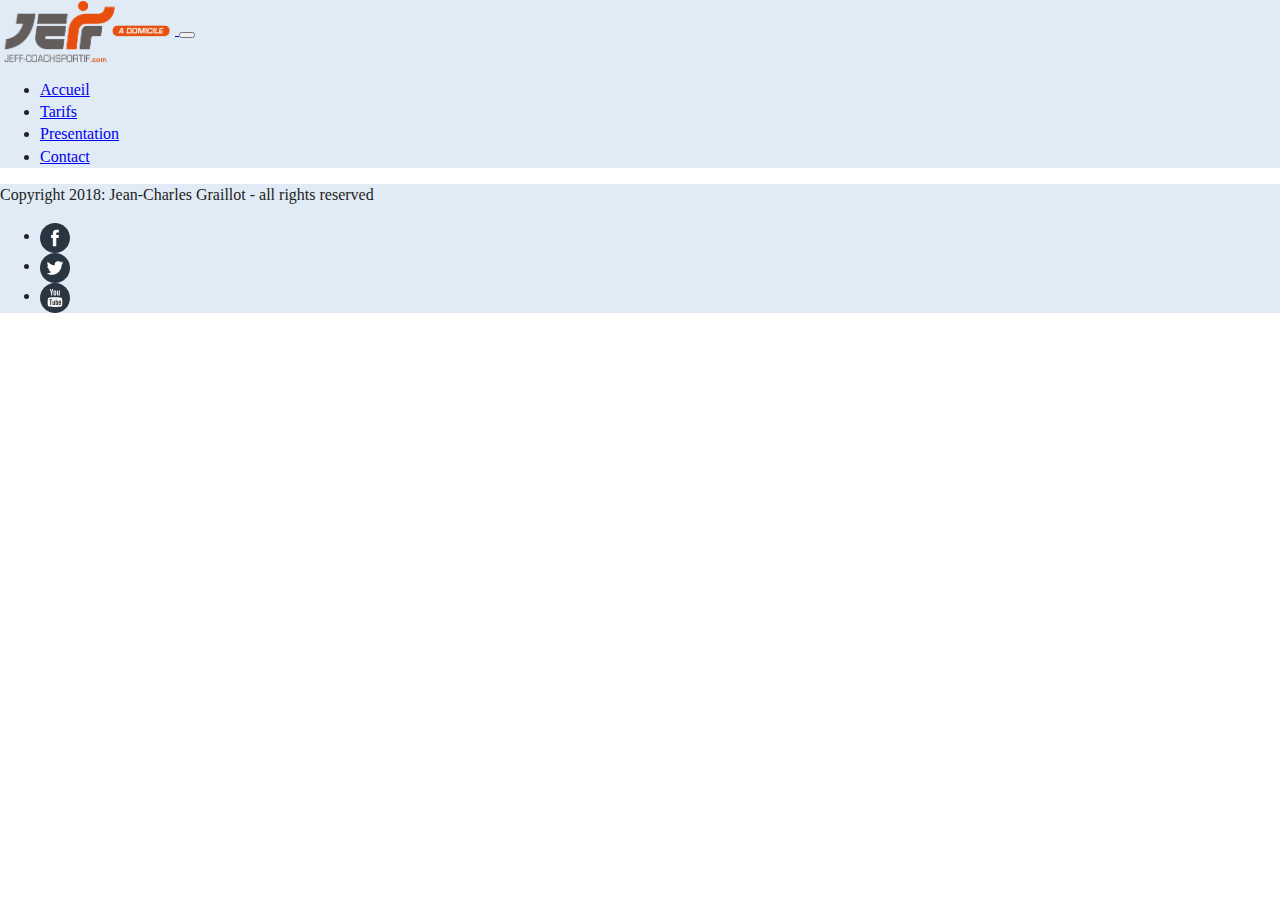
==== html/contact.html @ 62c443b2 "Welcome tarif presentation finished" ====
<!doctype html>
<html class="no-js" lang="fr">

<head>
  <meta charset="utf-8">
  <meta http-equiv="x-ua-compatible" content="ie=edge">
  <title>Jean-François BUCHINGER: coach sportif</title>
  <link rel="stylesheet" href="https://stackpath.bootstrapcdn.com/bootstrap/4.1.2/css/bootstrap.min.css" integrity="sha384-Smlep5jCw/wG7hdkwQ/Z5nLIefveQRIY9nfy6xoR1uRYBtpZgI6339F5dgvm/e9B" crossorigin="anonymous">
  <meta name="description" content="">
  <meta name="viewport" content="width=device-width, initial-scale=1, shrink-to-fit=no">

  <link rel="manifest" href="site.webmanifest">
  <link rel="apple-touch-icon" href="icon.png">
  <!-- Place favicon.ico in the root directory -->

  <link rel="stylesheet" href="../css/normalize.css">
  <link rel="stylesheet" href="../css/main.css">
</head>

<body>
  <!--[if lte IE 9]>
    <p class="browserupgrade">You are using an <strong>outdated</strong> browser. Please <a href="https://browsehappy.com/">upgrade your browser</a> to improve your experience and security.</p>
  <![endif]-->

  <header class="navbar navbar-expand-md navbar-light backgroundLightGrey">
    <a href="#" class="navbar-brand col-4">
      <img src="../img/logoCoach.png" alt="logo site">
    </a>
    <!--<h1 class="navbar-text h5 col-6">Jean-François BUCHINGER : coach sportif</h1>-->
    <button class="navbar-toggler" data-toggle="collapse" data-target="#navbar-content">
      <span class="navbar-toggler-icon"></span>
    </button>
    <div class="navbar navbar-collapse" id="navbar-content">
        <ul class="navbar-nav ml-auto">
          <li class="nav-item"><a href="../index.html" class="nav-link">Accueil</a></li>
          <li class="nav-item"><a href="tarifs.html" class="nav-link">Tarifs</a></li>
          <li class="nav-item"><a href="presentation.html" class="nav-link">Presentation</a></li>
          <li class="nav-item"><a href="contact.html" class="nav-link active">Contact</a></li>
        </ul>
    </div>
  </header>


  <main class="container">


  </main>

  <footer class="navbar navbar-expand navbar-light backgroundLightGrey">
    <p class="navbar-text h5 col-6">Copyright 2018: Jean-Charles Graillot - all rights reserved</p>

    <div class="navbar navbar-collapse col-6" id="navbar-content">
        <ul class="navbar-nav ml-auto">
          <li class="nav-item"><a href="#" class="nav-link"><img src="../img/facebook.svg" style="width: 30px" alt=" logo facebook"></a></li>
          <li class="nav-item"><a href="#" class="nav-link"><img src="../img/twitter.svg" style="width: 30px"alt="logo twitter"></a></li>
          <li class="nav-item"><a href="#" class="nav-link"><img src="../img/youtube.svg" style="width: 30px"alt="logo youtube"></a></li>
        </ul>
    </div>
  </header>

  <script src="../js/vendor/modernizr-3.6.0.min.js"></script>
  <script src="https://code.jquery.com/jquery-3.3.1.slim.min.js" integrity="sha384-q8i/X+965DzO0rT7abK41JStQIAqVgRVzpbzo5smXKp4YfRvH+8abtTE1Pi6jizo" crossorigin="anonymous"></script>
  <script src="https://cdnjs.cloudflare.com/ajax/libs/popper.js/1.14.3/umd/popper.min.js" integrity="sha384-ZMP7rVo3mIykV+2+9J3UJ46jBk0WLaUAdn689aCwoqbBJiSnjAK/l8WvCWPIPm49" crossorigin="anonymous"></script>
  <script src="https://stackpath.bootstrapcdn.com/bootstrap/4.1.2/js/bootstrap.min.js" integrity="sha384-o+RDsa0aLu++PJvFqy8fFScvbHFLtbvScb8AjopnFD+iEQ7wo/CG0xlczd+2O/em" crossorigin="anonymous"></script>
  <script>window.jQuery || document.write('<script src="js/vendor/jquery-3.3.1.min.js"><\/script>')</script>
  <script src="../js/plugins.js"></script>
  <script src="../js/main.js"></script>

  <!-- Google Analytics: change UA-XXXXX-Y to be your site's ID. -->
  <script>
    window.ga = function () { ga.q.push(arguments) }; ga.q = []; ga.l = +new Date;
    ga('create', 'UA-XXXXX-Y', 'auto'); ga('send', 'pageview')
  </script>
  <script src="https://www.google-analytics.com/analytics.js" async defer></script>
</body>

</html>
---- css/main.css ----
/*! HTML5 Boilerplate v6.1.0 | MIT License | https://html5boilerplate.com/ */

/*
 * What follows is the result of much research on cross-browser styling.
 * Credit left inline and big thanks to Nicolas Gallagher, Jonathan Neal,
 * Kroc Camen, and the H5BP dev community and team.
 */

/* ==========================================================================
   Base styles: opinionated defaults
   ========================================================================== */

html {
    color: #222;
    font-size: 1em;
    line-height: 1.4;
}

/*
 * Remove text-shadow in selection highlight:
 * https://twitter.com/miketaylr/status/12228805301
 *
 * Vendor-prefixed and regular ::selection selectors cannot be combined:
 * https://stackoverflow.com/a/16982510/7133471
 *
 * Customize the background color to match your design.
 */

::-moz-selection {
    background: #b3d4fc;
    text-shadow: none;
}

::selection {
    background: #b3d4fc;
    text-shadow: none;
}

/*
 * A better looking default horizontal rule
 */

hr {
    display: block;
    height: 1px;
    border: 0;
    border-top: 1px solid #ccc;
    margin: 1em 0;
    padding: 0;
}

/*
 * Remove the gap between audio, canvas, iframes,
 * images, videos and the bottom of their containers:
 * https://github.com/h5bp/html5-boilerplate/issues/440
 */

audio,
canvas,
iframe,
img,
svg,
video {
    vertical-align: middle;
}

/*
 * Remove default fieldset styles.
 */

fieldset {
    border: 0;
    margin: 0;
    padding: 0;
}

/*
 * Allow only vertical resizing of textareas.
 */

textarea {
    resize: vertical;
}

/* ==========================================================================
   Browser Upgrade Prompt
   ========================================================================== */

.browserupgrade {
    margin: 0.2em 0;
    background: #ccc;
    color: #000;
    padding: 0.2em 0;
}

/* ==========================================================================
   Author's custom styles
   ========================================================================== */

















/* ==========================================================================
   Helper classes
   ========================================================================== */

/*
 * Hide visually and from screen readers
 */

.hidden {
    display: none !important;
}

/*
 * Hide only visually, but have it available for screen readers:
 * https://snook.ca/archives/html_and_css/hiding-content-for-accessibility
 *
 * 1. For long content, line feeds are not interpreted as spaces and small width
 *    causes content to wrap 1 word per line:
 *    https://medium.com/@jessebeach/beware-smushed-off-screen-accessible-text-5952a4c2cbfe
 */

.visuallyhidden {
    border: 0;
    clip: rect(0 0 0 0);
    height: 1px;
    margin: -1px;
    overflow: hidden;
    padding: 0;
    position: absolute;
    width: 1px;
    white-space: nowrap; /* 1 */
}

/*
 * Extends the .visuallyhidden class to allow the element
 * to be focusable when navigated to via the keyboard:
 * https://www.drupal.org/node/897638
 */

.visuallyhidden.focusable:active,
.visuallyhidden.focusable:focus {
    clip: auto;
    height: auto;
    margin: 0;
    overflow: visible;
    position: static;
    width: auto;
    white-space: inherit;
}

/*
 * Hide visually and from screen readers, but maintain layout
 */

.invisible {
    visibility: hidden;
}

/*
 * Clearfix: contain floats
 *
 * For modern browsers
 * 1. The space content is one way to avoid an Opera bug when the
 *    `contenteditable` attribute is included anywhere else in the document.
 *    Otherwise it causes space to appear at the top and bottom of elements
 *    that receive the `clearfix` class.
 * 2. The use of `table` rather than `block` is only necessary if using
 *    `:before` to contain the top-margins of child elements.
 */

.clearfix:before,
.clearfix:after {
    content: " "; /* 1 */
    display: table; /* 2 */
}

.clearfix:after {
    clear: both;
}

/* ==========================================================================
   EXAMPLE Media Queries for Responsive Design.
   These examples override the primary ('mobile first') styles.
   Modify as content requires.
   ========================================================================== */

@media only screen and (min-width: 35em) {
    /* Style adjustments for viewports that meet the condition */
}

@media print,
       (-webkit-min-device-pixel-ratio: 1.25),
       (min-resolution: 1.25dppx),
       (min-resolution: 120dpi) {
    /* Style adjustments for high resolution devices */
}

/* ==========================================================================
   Print styles.
   Inlined to avoid the additional HTTP request:
   https://www.phpied.com/delay-loading-your-print-css/
   ========================================================================== */

@media print {
    *,
    *:before,
    *:after {
        background: transparent !important;
        color: #000 !important; /* Black prints faster */
        -webkit-box-shadow: none !important;
        box-shadow: none !important;
        text-shadow: none !important;
    }

    a,
    a:visited {
        text-decoration: underline;
    }

    a[href]:after {
        content: " (" attr(href) ")";
    }

    abbr[title]:after {
        content: " (" attr(title) ")";
    }

    /*
     * Don't show links that are fragment identifiers,
     * or use the `javascript:` pseudo protocol
     */

    a[href^="#"]:after,
    a[href^="javascript:"]:after {
        content: "";
    }

    pre {
        white-space: pre-wrap !important;
    }
    pre,
    blockquote {
        border: 1px solid #999;
        page-break-inside: avoid;
    }

    /*
     * Printing Tables:
     * http://css-discuss.incutio.com/wiki/Printing_Tables
     */

    thead {
        display: table-header-group;
    }

    tr,
    img {
        page-break-inside: avoid;
    }

    p,
    h2,
    h3 {
        orphans: 3;
        widows: 3;
    }

    h2,
    h3 {
        page-break-after: avoid;
    }
}


/*********************************Header***************************************/

header{
  background-color: #e1ebf5;
}

/*header ul{
  visibility: hidden;
}

header button:active{
  visibility: visible;
}

@media (min-width: 768px) {

  header ul{
    visibility: visible;
  }

}*/


.backgroundDarkGrey{
  background-color: #293540;
}

.backgroundBlueSky{
  background-color: #7bbce2;
}

.backgroundLightGrey{
  background-color: #e1ebf5;
}

.backgroundOrange{
  background-color: #fc561f;
}

.backgroundWhite{
  background-color: #ffffff;
}

.colorDarkGrey{
  color: #293540;
}

.colorBlueSky{
  color: #7bbce2;
}

.colorLightGrey{
  color: #e1ebf5;
}

.colorOrange{
  color: #fc561f;
}

.colorWhite{
  color: #ffffff;
}



header img{
  width: 175px;
}

.carousel-container{
  padding-top: 30px;
}

.carousel-caption p{
  font-size: 2rem;
}

main h2{
  padding: 30px 0;
}

.method-content,
.method img,
.activities-content,
.activities img{
  margin-bottom: 30px;
}

/*****************************Tarifs*******************************************/

div.container{
  margin-bottom: 30px;
}

/******************************Presentation************************************/
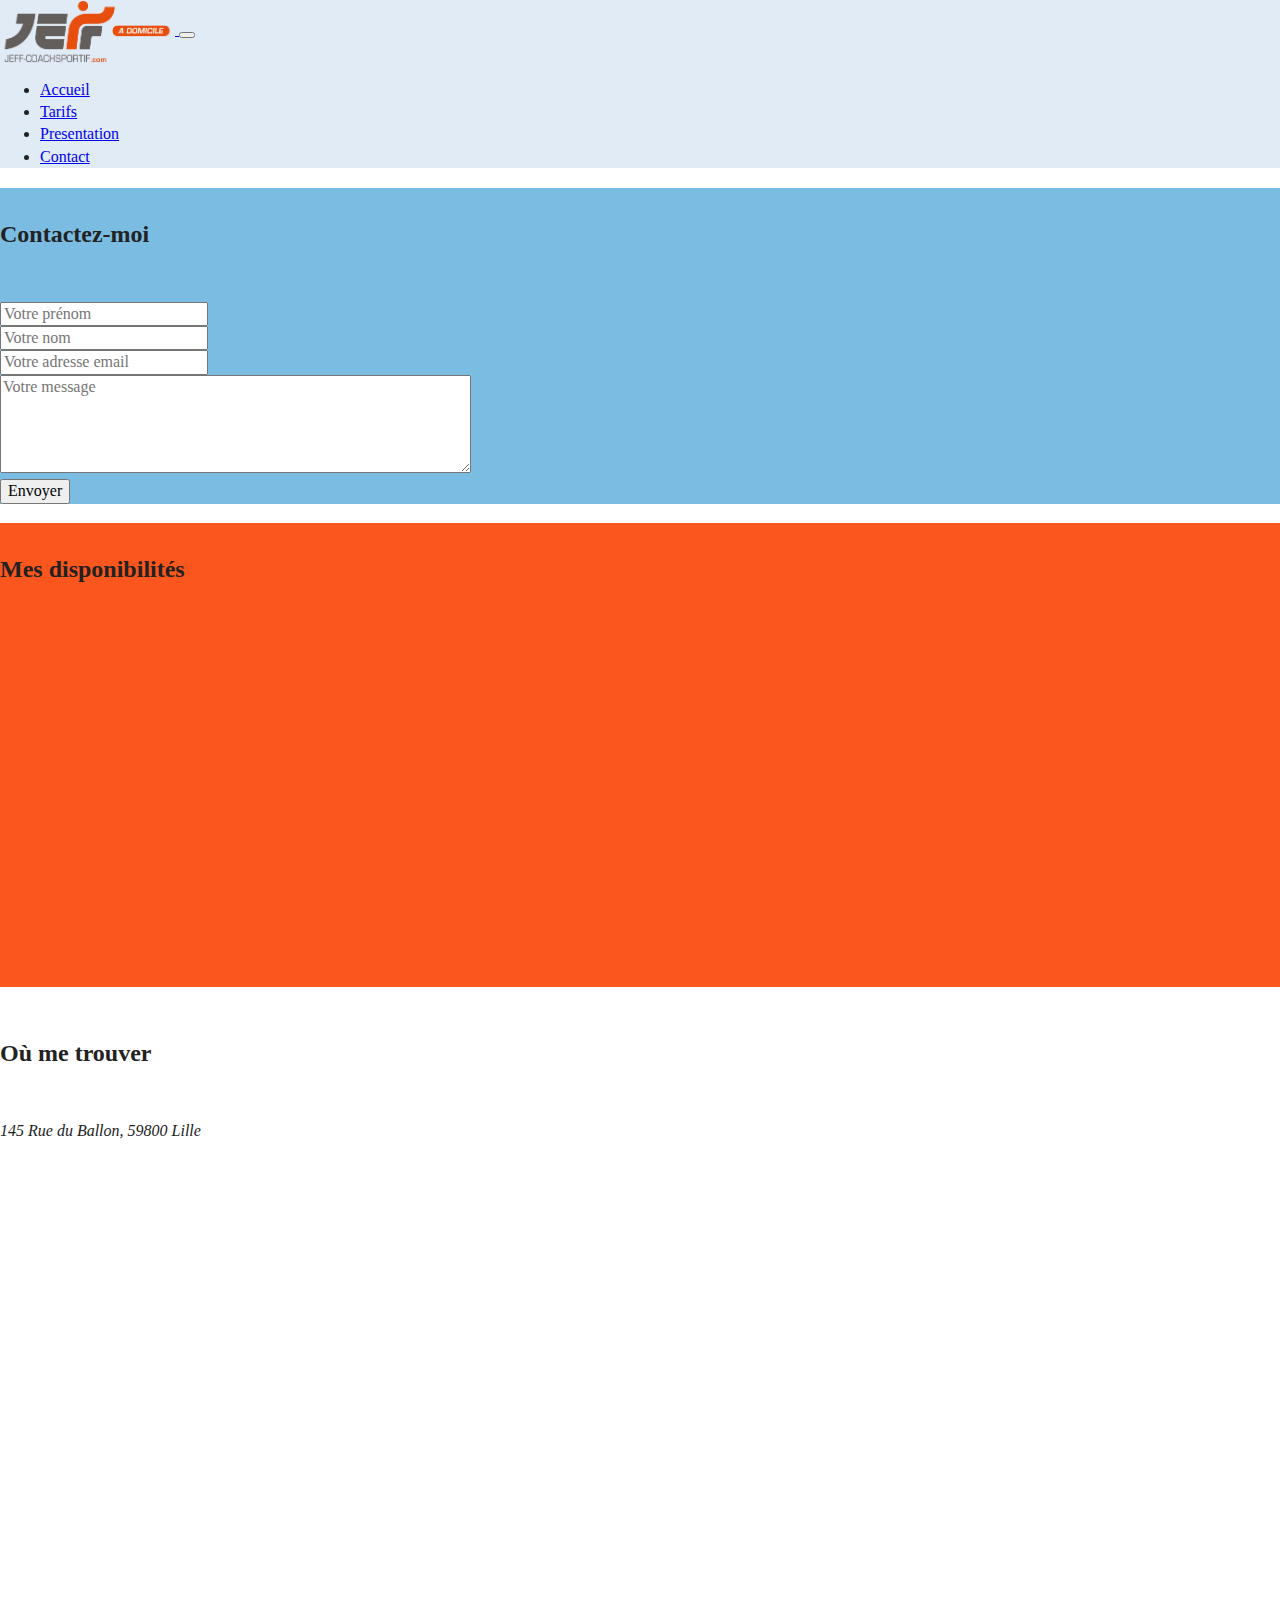
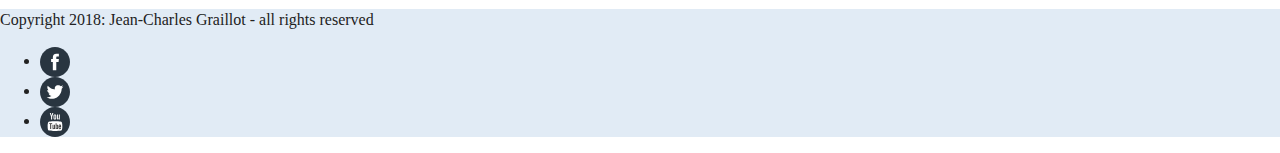
==== commit adc5f62b: "almost finished coaching site" ====
--- a/html/contact.html
+++ b/html/contact.html
@@ -30,7 +30,7 @@
     <button class="navbar-toggler" data-toggle="collapse" data-target="#navbar-content">
       <span class="navbar-toggler-icon"></span>
     </button>
-    <div class="navbar navbar-collapse" id="navbar-content">
+    <div class="collapse navbar-collapse" id="navbar-content">
         <ul class="navbar-nav ml-auto">
           <li class="nav-item"><a href="../index.html" class="nav-link">Accueil</a></li>
           <li class="nav-item"><a href="tarifs.html" class="nav-link">Tarifs</a></li>
@@ -42,6 +42,48 @@
 
 
   <main class="container">
+
+    <div class="row col-12 col-md-12 mx-auto">
+
+      <section class="row col-12 col-md-5 offset-md-1 mx-auto justify-content-center backgroundBlueSky rounded mt-5 pb-5">
+        <form action="action_page.php" method="get">
+          <h2 class="h3 text-center text-md-left">Contactez-moi</h2>
+          <fieldset>
+            <div class="form-group">
+              <!--<label for="fName">Votre prénom</label>-->
+              <input type="text" name="fName" id="fName" class="form-control" placeholder="Votre prénom"/>
+            </div>
+            <div class="form-group">
+              <!--<label for="lName">Votre nom</label>-->
+              <input type="text" name="lName" id="lName" class="form-control" placeholder="Votre nom"/>
+            </div>
+            <div class="form-group">
+              <!--<label for="email">Votre adresse email</label>-->
+              <input type="email" name="email" id="email" class="form-control" placeholder="Votre adresse email"/>
+            </div>
+            <div class="form-group">
+              <textarea name="message" id="message" rows="5" cols="50" class="form-control" placeholder="Votre message"></textarea>
+            </div>
+          </fieldset>
+          <button type="submit" class="btn btn-primary">Envoyer</button>
+        </form>
+      </section>
+
+      <section class=" row col-12 col-md-5 offset-md-1 mx-auto backgroundOrange rounded mt-5 pb-5">
+        <h2 class="h3 col-12 text-center text-md-left">Mes disponibilités</h2>
+        <iframe class="calendar col-12 mx-auto" src="https://calendar.google.com/calendar/embed?height=600&amp;wkst=1&amp;hl=fr&amp;bgcolor=%23FFFFFF&amp;src=graillot.jc%40gmail.com&amp;color=%2329527A&amp;ctz=Europe%2FParis"  height="350px" style="border-width:0" frameborder="0" scrolling="no"></iframe>
+      </section>
+
+    </div>
+
+    <h2 class="h3 text-center">Où me trouver</h2>
+    <address class="text-center">145 Rue du Ballon, 59800 Lille</address>
+
+    <div class="row col-12 mb-5">
+
+      <iframe mx-auto src="https://www.google.com/maps/embed?pb=!1m18!1m12!1m3!1d2530.0952053465157!2d3.0752014150955773!3d50.643922981287155!2m3!1f0!2f0!3f0!3m2!1i1024!2i768!4f13.1!3m3!1m2!1s0x47c32a0b5fdbc7c1%3A0xf596fe256c978792!2s145+Rue+du+Ballon%2C+59800+La+Madeleine!5e0!3m2!1sfr!2sfr!4v1532071590553" width="100%" height="450" frameborder="0" style="border:0" allowfullscreen></iframe>
+
+    </div>
 
 
   </main>
--- a/css/main.css
+++ b/css/main.css
@@ -364,9 +364,11 @@
   font-size: 2rem;
 }
 
-main h2{
+main h2,
+main h1{
   padding: 30px 0;
 }
+
 
 .method-content,
 .method img,
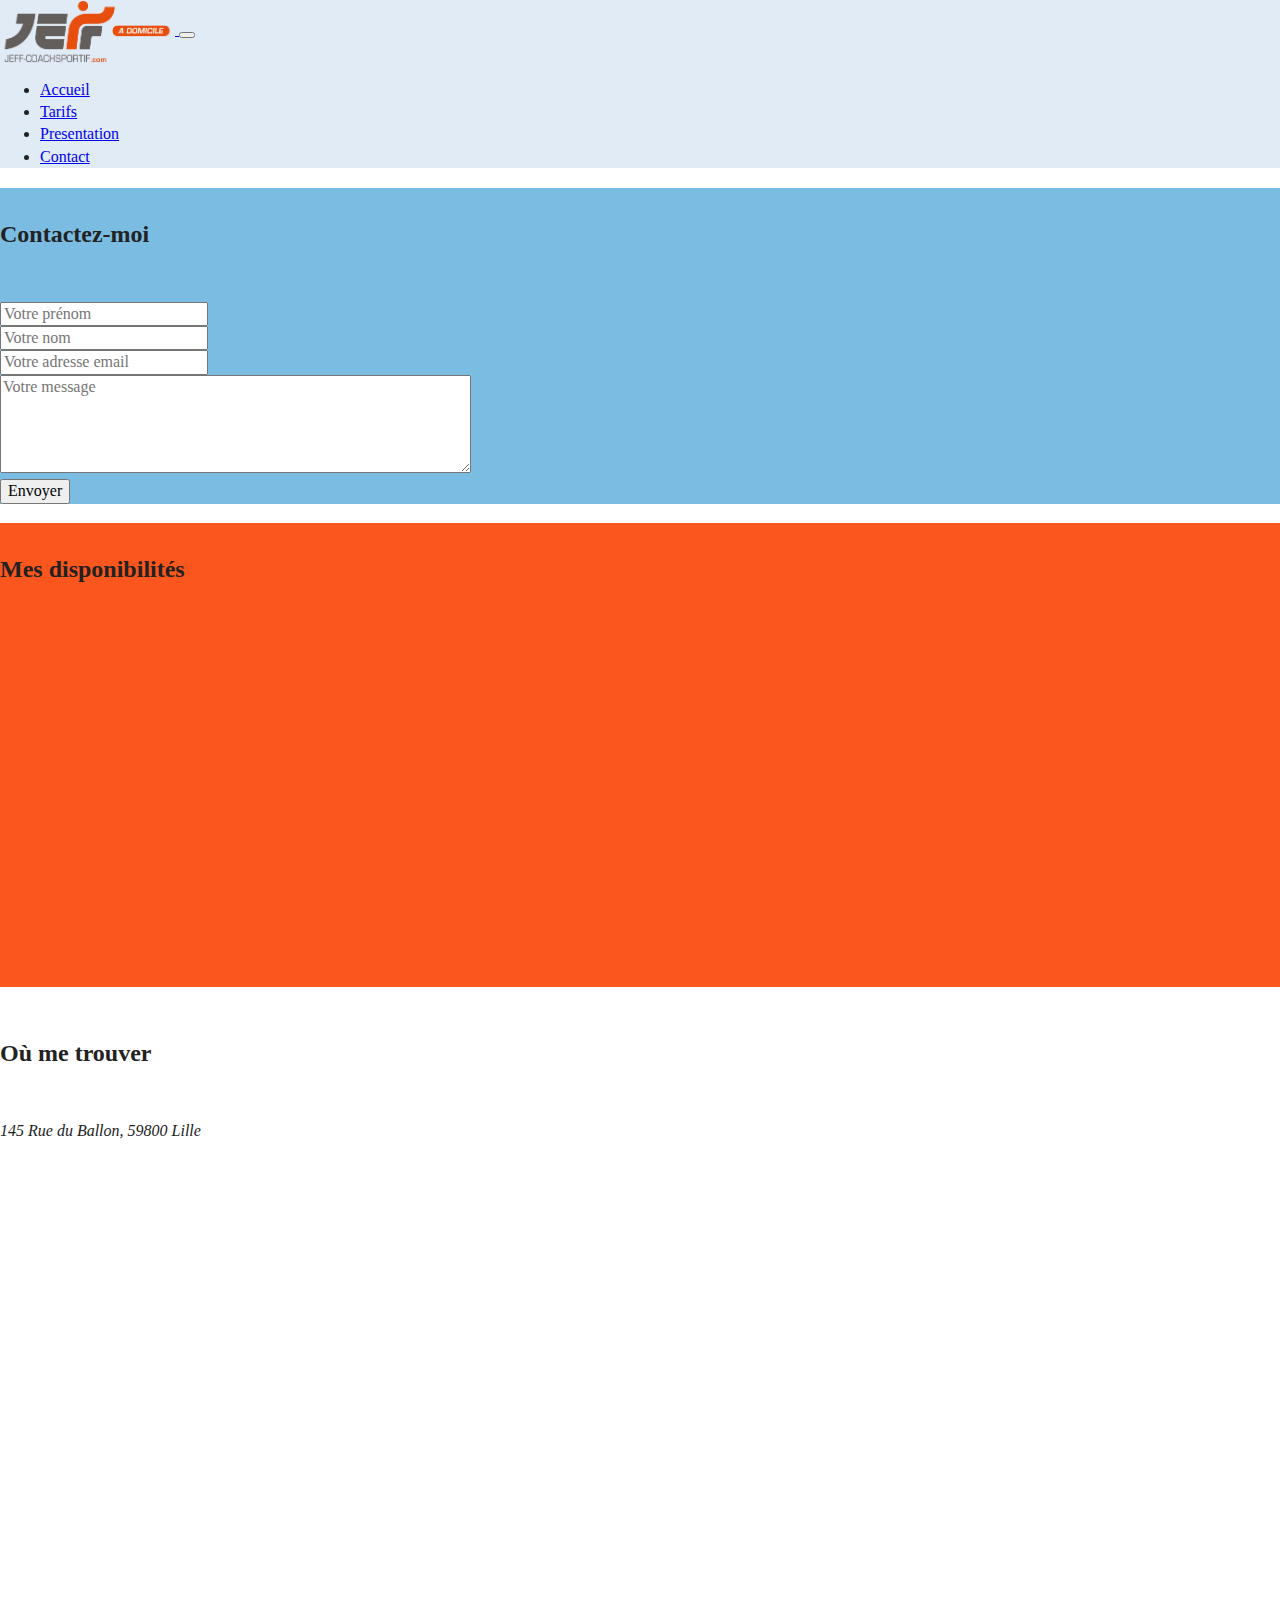
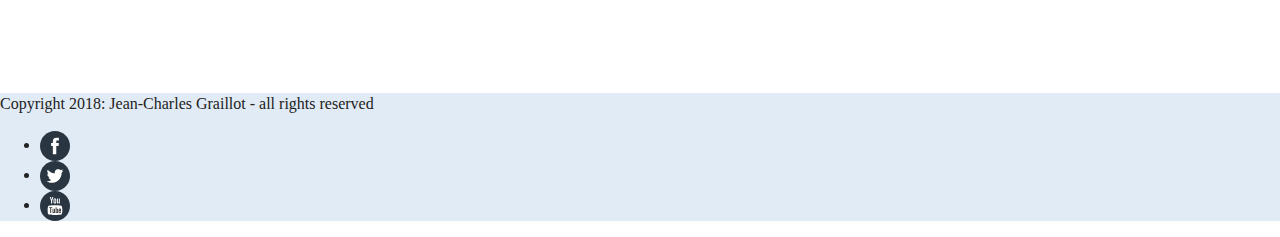
==== commit 414c20a1: "coaching site final" ====
--- a/html/contact.html
+++ b/html/contact.html
@@ -41,7 +41,7 @@
   </header>
 
 
-  <main class="container">
+  <main class="marginBottom container">
 
     <div class="row col-12 col-md-12 mx-auto">
 
@@ -71,7 +71,7 @@
 
       <section class=" row col-12 col-md-5 offset-md-1 mx-auto backgroundOrange rounded mt-5 pb-5">
         <h2 class="h3 col-12 text-center text-md-left">Mes disponibilités</h2>
-        <iframe class="calendar col-12 mx-auto" src="https://calendar.google.com/calendar/embed?height=600&amp;wkst=1&amp;hl=fr&amp;bgcolor=%23FFFFFF&amp;src=graillot.jc%40gmail.com&amp;color=%2329527A&amp;ctz=Europe%2FParis"  height="350px" style="border-width:0" frameborder="0" scrolling="no"></iframe>
+        <iframe class="calendar col-12 mx-auto" src="https://calendar.google.com/calendar/embed?height=600&amp;wkst=1&amp;hl=fr&amp;bgcolor=%23FFFFFF&amp;src=graillot.jc%40gmail.com&amp;color=%2329527A&amp;ctz=Europe%2FParis" height="350" style="border-width:0"></iframe>
       </section>
 
     </div>
@@ -79,9 +79,9 @@
     <h2 class="h3 text-center">Où me trouver</h2>
     <address class="text-center">145 Rue du Ballon, 59800 Lille</address>
 
-    <div class="row col-12 mb-5">
+    <div class="row col-12 mb-5 mx-auto">
 
-      <iframe mx-auto src="https://www.google.com/maps/embed?pb=!1m18!1m12!1m3!1d2530.0952053465157!2d3.0752014150955773!3d50.643922981287155!2m3!1f0!2f0!3f0!3m2!1i1024!2i768!4f13.1!3m3!1m2!1s0x47c32a0b5fdbc7c1%3A0xf596fe256c978792!2s145+Rue+du+Ballon%2C+59800+La+Madeleine!5e0!3m2!1sfr!2sfr!4v1532071590553" width="100%" height="450" frameborder="0" style="border:0" allowfullscreen></iframe>
+      <iframe src="https://www.google.com/maps/embed?pb=!1m18!1m12!1m3!1d2530.0952053465157!2d3.0752014150955773!3d50.643922981287155!2m3!1f0!2f0!3f0!3m2!1i1024!2i768!4f13.1!3m3!1m2!1s0x47c32a0b5fdbc7c1%3A0xf596fe256c978792!2s145+Rue+du+Ballon%2C+59800+La+Madeleine!5e0!3m2!1sfr!2sfr!4v1532071590553" width="100%" height="450" style="border:0" allowfullscreen></iframe>
 
     </div>
 
@@ -91,14 +91,14 @@
   <footer class="navbar navbar-expand navbar-light backgroundLightGrey">
     <p class="navbar-text h5 col-6">Copyright 2018: Jean-Charles Graillot - all rights reserved</p>
 
-    <div class="navbar navbar-collapse col-6" id="navbar-content">
+    <div class="navbar navbar-collapse col-6">
         <ul class="navbar-nav ml-auto">
           <li class="nav-item"><a href="#" class="nav-link"><img src="../img/facebook.svg" style="width: 30px" alt=" logo facebook"></a></li>
-          <li class="nav-item"><a href="#" class="nav-link"><img src="../img/twitter.svg" style="width: 30px"alt="logo twitter"></a></li>
-          <li class="nav-item"><a href="#" class="nav-link"><img src="../img/youtube.svg" style="width: 30px"alt="logo youtube"></a></li>
+          <li class="nav-item"><a href="#" class="nav-link"><img src="../img/twitter.svg" style="width: 30px" alt="logo twitter"></a></li>
+          <li class="nav-item"><a href="#" class="nav-link"><img src="../img/youtube.svg" style="width: 30px" alt="logo youtube"></a></li>
         </ul>
     </div>
-  </header>
+  </footer>
 
   <script src="../js/vendor/modernizr-3.6.0.min.js"></script>
   <script src="https://code.jquery.com/jquery-3.3.1.slim.min.js" integrity="sha384-q8i/X+965DzO0rT7abK41JStQIAqVgRVzpbzo5smXKp4YfRvH+8abtTE1Pi6jizo" crossorigin="anonymous"></script>
--- a/css/main.css
+++ b/css/main.css
@@ -383,4 +383,15 @@
   margin-bottom: 30px;
 }
 
-/******************************Presentation************************************/
+/*.tarifs,
+.presentation{
+  bottom: 0;
+  position: absolute;
+  width: 100%;
+}*/
+
+/******************************Marge pour footer toujours en bas***************/
+
+.marginBottom{
+  margin-bottom: 100px;
+}
